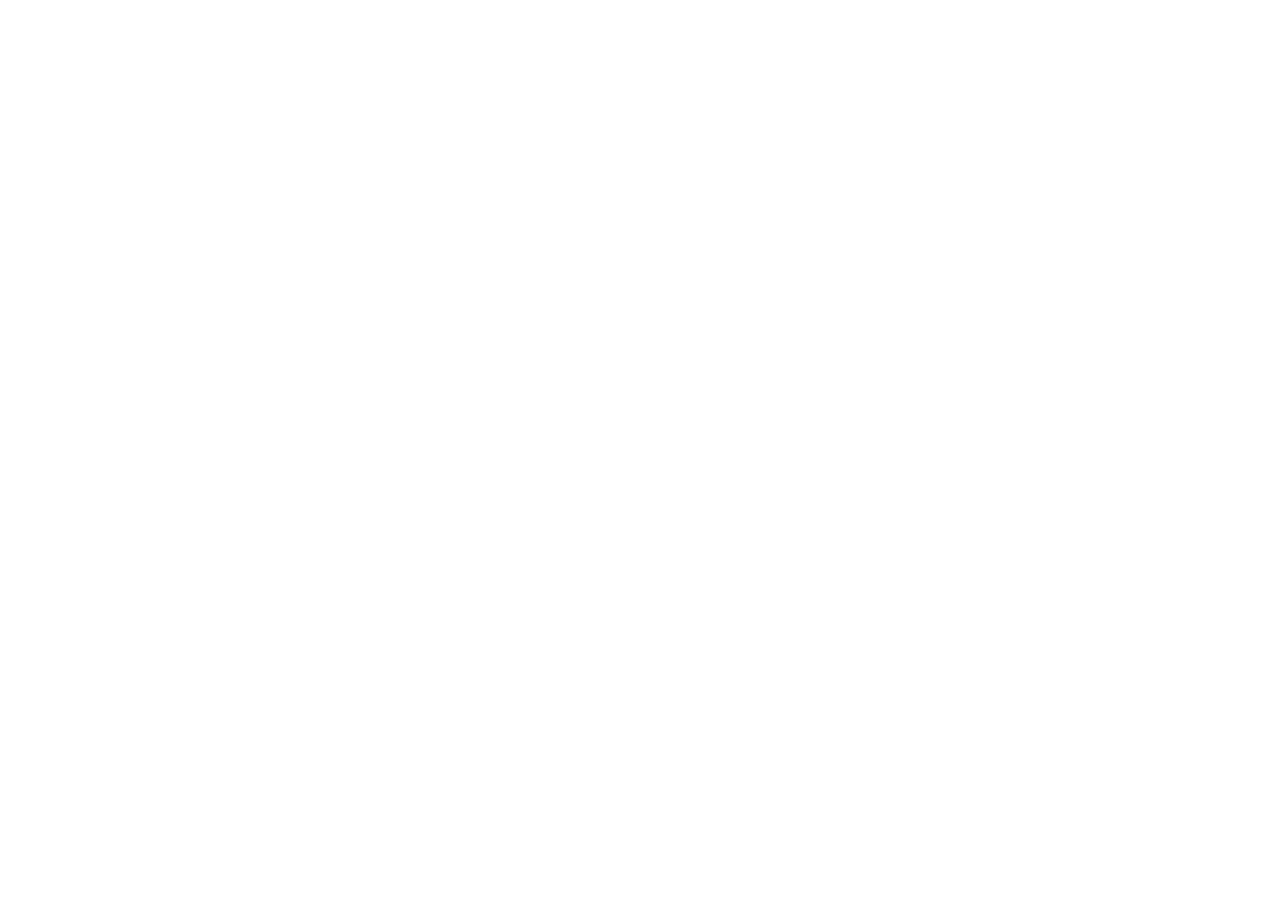
==== text-editor/index.html @ 6b9d826c "Update index.html" ====
<!DOCTYPE html><html>
<head>
<style>
.box {
box-shadow: 0px 0px 10px #FFF inset;
height: 234px;
padding: 20px;
width: 602px;
background: none repeat scroll 0% 0% rgba(12, 12, 12, 1);
color: rgba(165, 87, 87, 1);
border-radius: 10px;}
      
</style>
</head>
<body>
<script src='https://google-code-prettify.googlecode.com/svn/loader/run_prettify.js'/>
<div style="text-align: center;">
<code class="prettyprint">
<textarea class="box" id="input">/* Enter CSS source code here */</textarea></div></code>
</div>
</body>
</html>
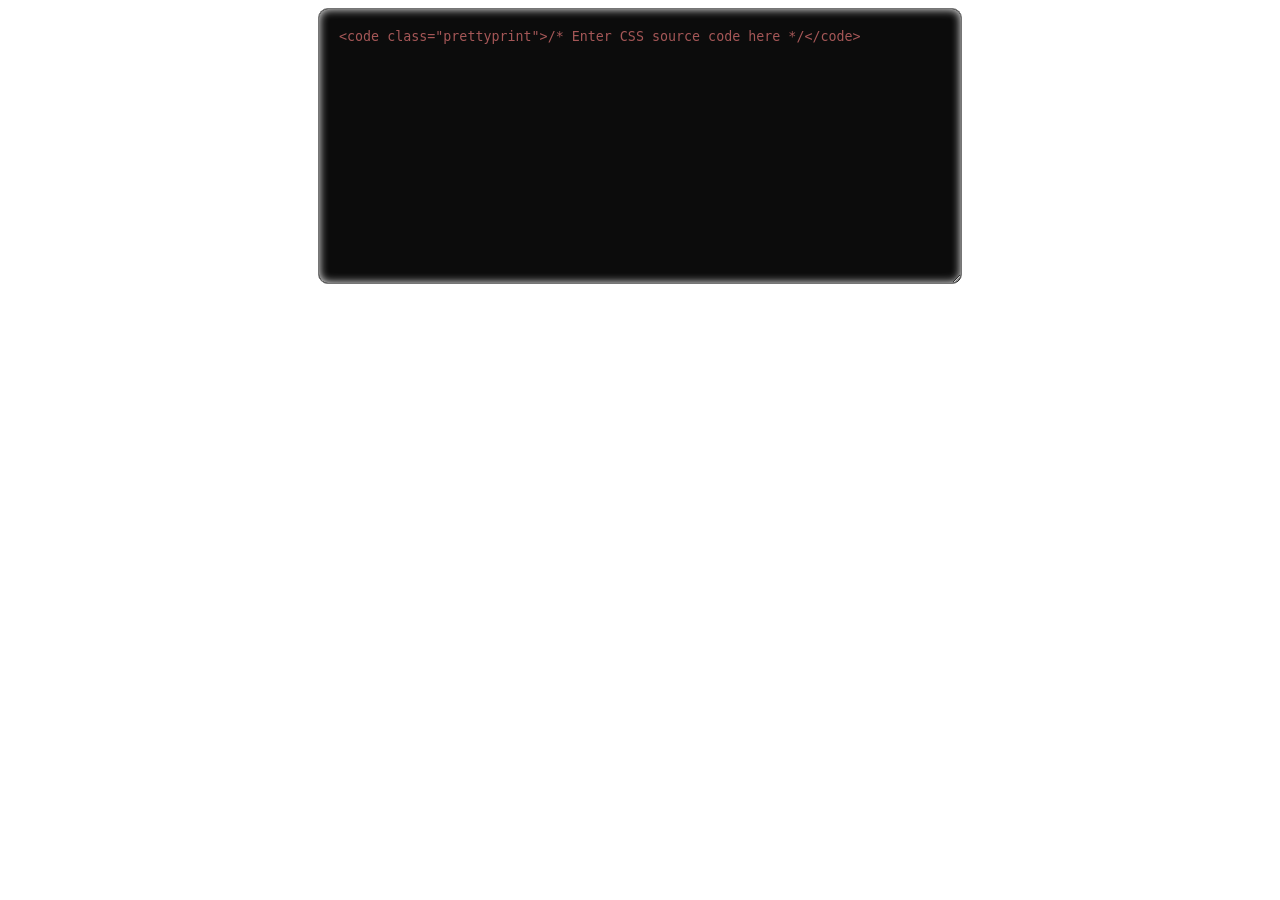
==== commit a0887f7f: "Update index.html" ====
--- a/text-editor/index.html
+++ b/text-editor/index.html
@@ -13,10 +13,10 @@
 </style>
 </head>
 <body>
-<script src='https://google-code-prettify.googlecode.com/svn/loader/run_prettify.js'/>
+<script src="https://google-code-prettify.googlecode.com/svn/loader/run_prettify.js"></script>
 <div style="text-align: center;">
-<code class="prettyprint">
-<textarea class="box" id="input">/* Enter CSS source code here */</textarea></div></code>
+
+<textarea class="box" id="input"><code class="prettyprint">/* Enter CSS source code here */</code></textarea></div>
 </div>
 </body>
 </html>
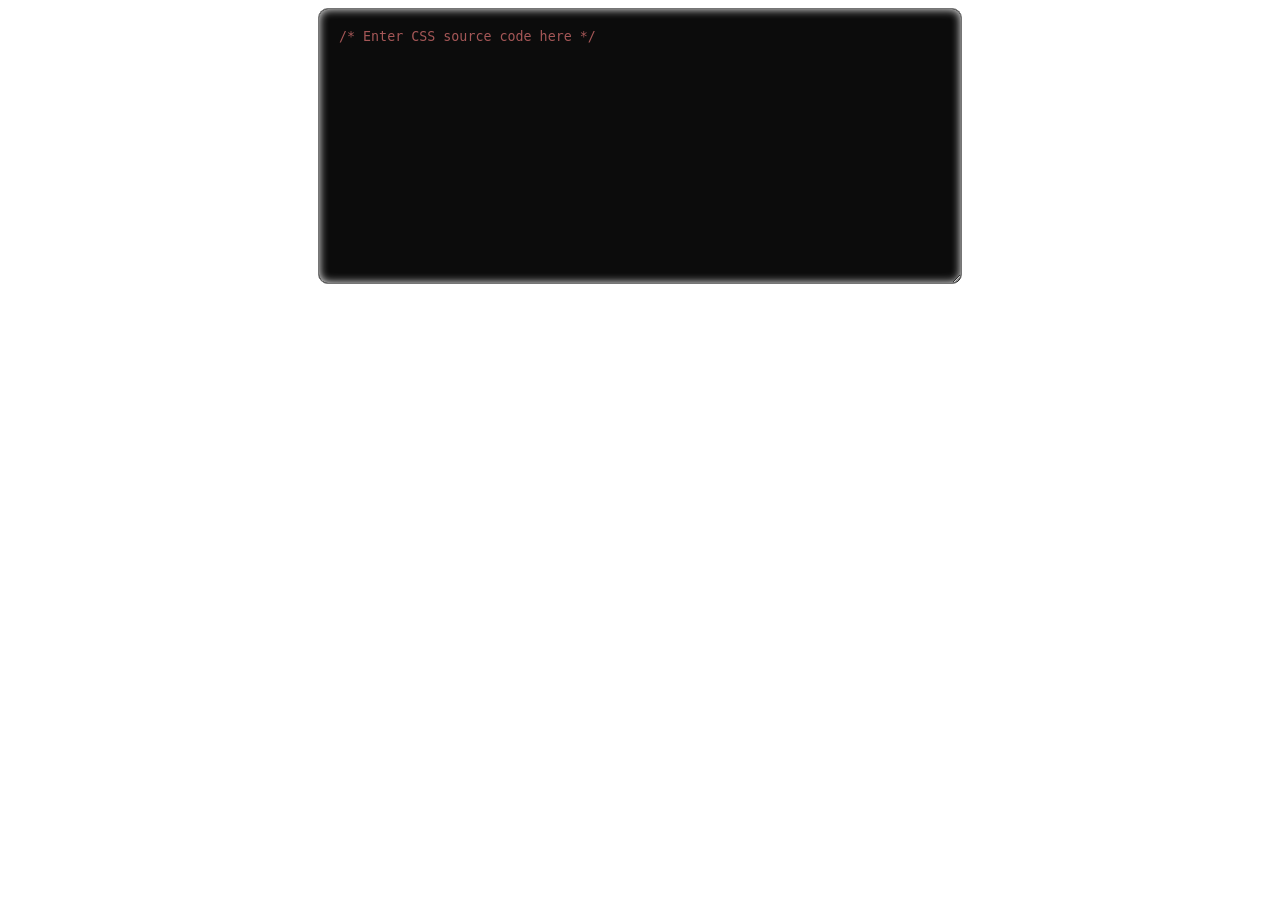
==== commit ec8e6d25: "Update index.html" ====
--- a/text-editor/index.html
+++ b/text-editor/index.html
@@ -15,8 +15,9 @@
 <body>
 <script src="https://google-code-prettify.googlecode.com/svn/loader/run_prettify.js"></script>
 <div style="text-align: center;">
-
-<textarea class="box" id="input"><code class="prettyprint">/* Enter CSS source code here */</code></textarea></div>
+<code class="prettyprint">
+<textarea class="box" id="input">/* Enter CSS source code here */</textarea>
+</code>
 </div>
 </body>
 </html>
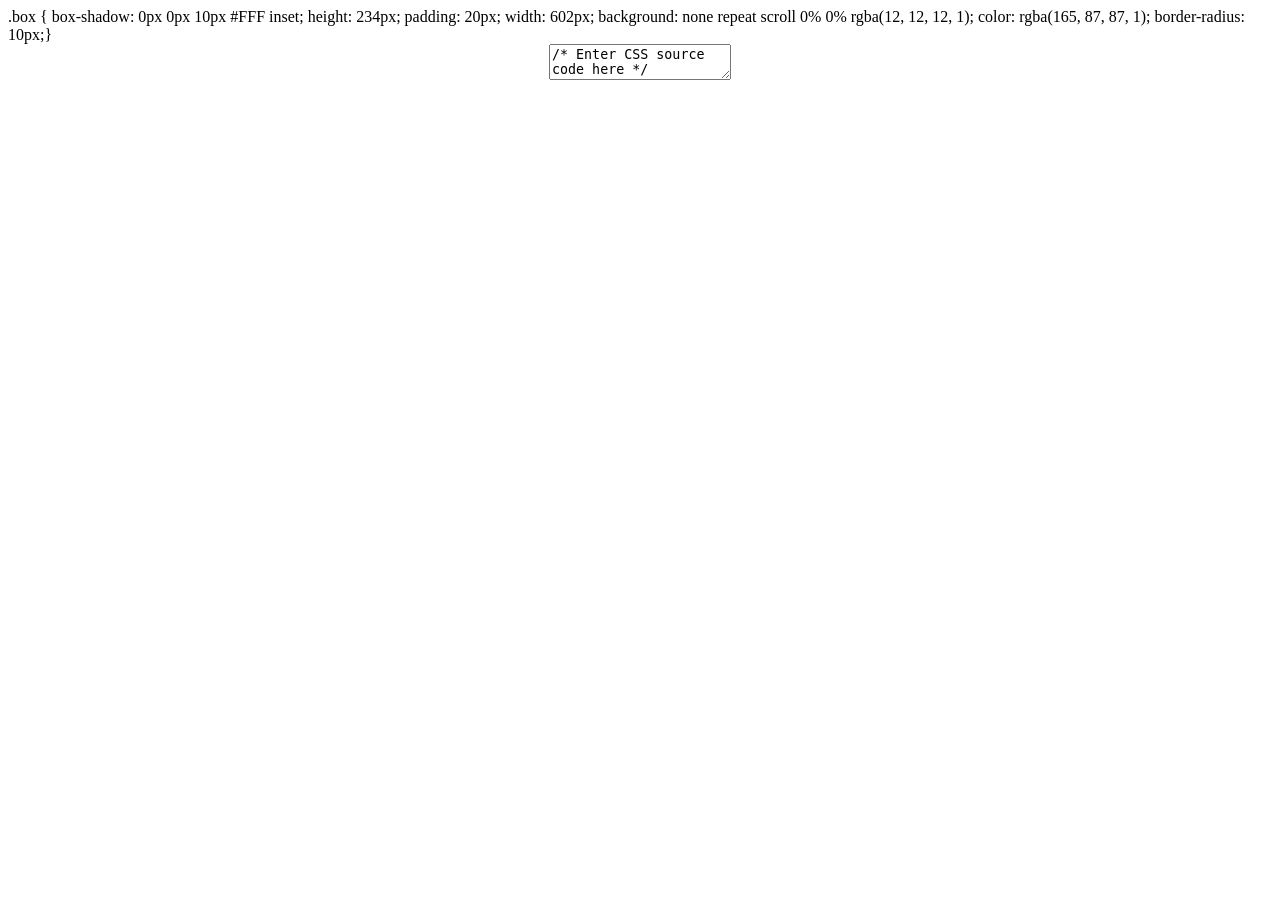
==== commit 497a09bd: "Update index.html" ====
--- a/text-editor/index.html
+++ b/text-editor/index.html
@@ -1,6 +1,13 @@
 <!DOCTYPE html><html>
 <head>
-<style>
+<!-- Create a simple CodeMirror instance -->
+<link rel="stylesheet" href="http://dev.digitcrop.com/text-editor/codemirror.css">
+<script src="http://dev.digitcrop.com/text-editor/codemirror.js"></script>
+<script>
+  var editor = CodeMirror.fromTextArea(myTextarea, {
+    mode: "text/html"
+  });
+</script>
 .box {
 box-shadow: 0px 0px 10px #FFF inset;
 height: 234px;
@@ -13,11 +20,8 @@
 </style>
 </head>
 <body>
-<script src="https://google-code-prettify.googlecode.com/svn/loader/run_prettify.js"></script>
 <div style="text-align: center;">
-<code class="prettyprint">
 <textarea class="box" id="input">/* Enter CSS source code here */</textarea>
-</code>
 </div>
 </body>
 </html>
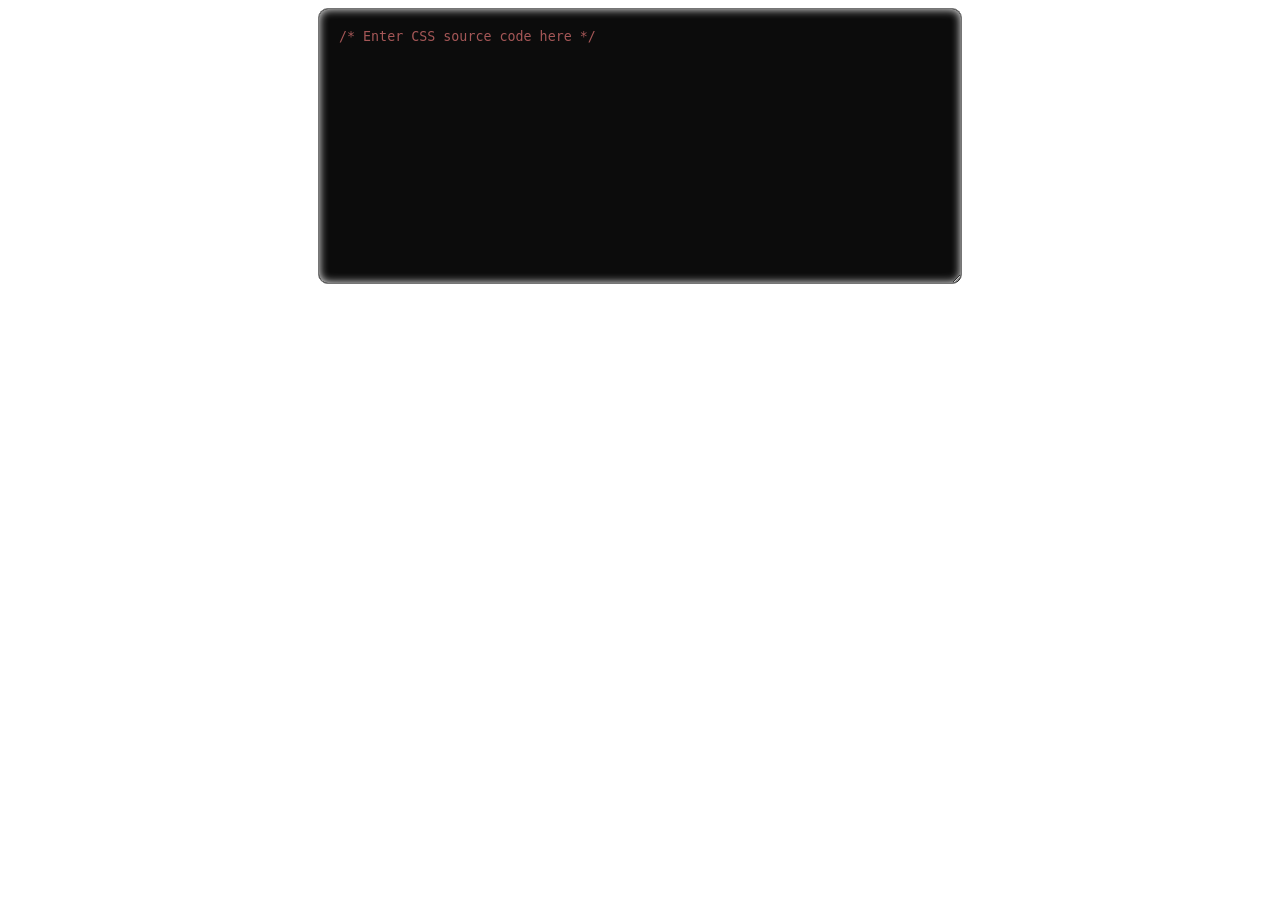
==== commit d871598d: "Update index.html" ====
--- a/text-editor/index.html
+++ b/text-editor/index.html
@@ -1,13 +1,6 @@
 <!DOCTYPE html><html>
 <head>
-<!-- Create a simple CodeMirror instance -->
-<link rel="stylesheet" href="http://dev.digitcrop.com/text-editor/codemirror.css">
-<script src="http://dev.digitcrop.com/text-editor/codemirror.js"></script>
-<script>
-  var editor = CodeMirror.fromTextArea(myTextarea, {
-    mode: "text/html"
-  });
-</script>
+<style>
 .box {
 box-shadow: 0px 0px 10px #FFF inset;
 height: 234px;
@@ -16,10 +9,17 @@
 background: none repeat scroll 0% 0% rgba(12, 12, 12, 1);
 color: rgba(165, 87, 87, 1);
 border-radius: 10px;}
-      
-</style>
+      </style>
 </head>
 <body>
+<!-- Create a simple CodeMirror instance -->
+<link rel="stylesheet" href="lib/codemirror.css">
+<script src="lib/codemirror.js"></script>
+<script>
+  var editor = CodeMirror.fromTextArea(myTextarea, {
+    mode: "text/html"
+  });
+</script>
 <div style="text-align: center;">
 <textarea class="box" id="input">/* Enter CSS source code here */</textarea>
 </div>
